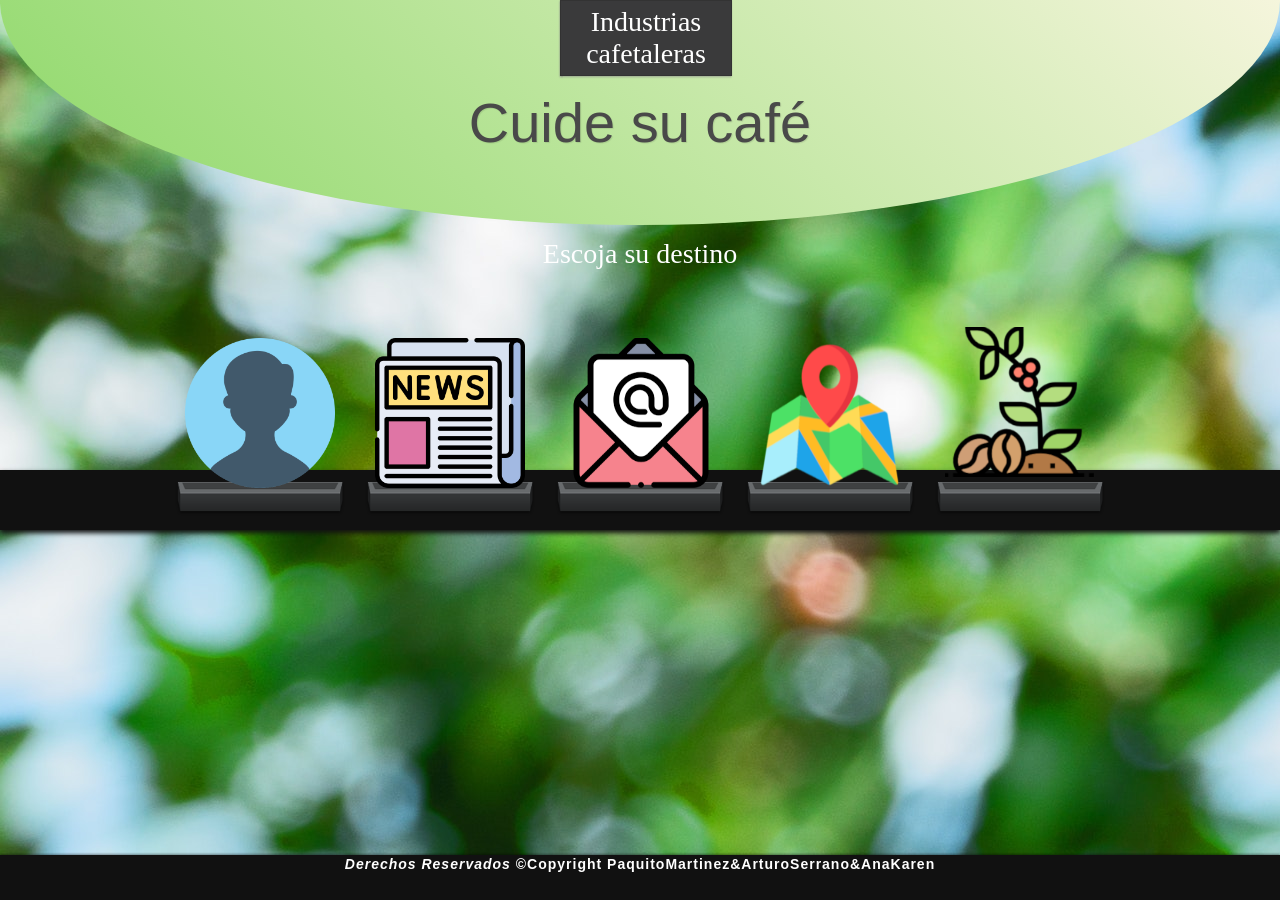
==== index.html @ add836a6 "primer commit" ====
<!DOCTYPE html>
<html>

	<head>
	<script type='text/javascript'>
//Cursor burbujas
// <![CDATA[
var colours=new Array("#22b870", "#22b870", "#22b870", "#22b870", "#22b870"); 
var bubbles=70; 
var x=ox=400;
var y=oy=300;
var swide=800;
var shigh=600;
var sleft=sdown=0;
var bubb=new Array();
var bubbx=new Array();
var bubby=new Array();
var bubbs=new Array();

window.onload=function() { if (document.getElementById) {
var rats, div;
for (var i=0; i<bubbles; i++) {
rats=createDiv("3px", "3px");
rats.style.visibility="hidden";

div=createDiv("auto", "auto");
rats.appendChild(div);
div=div.style;
div.top="1px";
div.left="0px";
div.bottom="1px";
div.right="0px";
div.borderLeft="1px solid "+colours[3];
div.borderRight="1px solid "+colours[1];

div=createDiv("auto", "auto");
rats.appendChild(div);
div=div.style;
div.top="0px";
div.left="1px";
div.right="1px";
div.bottom="0px"
div.borderTop="1px solid "+colours[0];
div.borderBottom="1px solid "+colours[2];

div=createDiv("auto", "auto");
rats.appendChild(div);
div=div.style;
div.left="1px";
div.right="1px";
div.bottom="1px";
div.top="1px";
div.backgroundColor=colours[4];
if (navigator.appName=="Microsoft Internet Explorer") div.filter="alpha(opacity=50)";
else div.opacity=0.5;
document.body.appendChild(rats);
bubb[i]=rats.style;
}
set_scroll();
set_width();
bubble();
}}

function bubble() {
var c;
if (x!=ox || y!=oy) {
ox=x;
oy=y;
for (c=0; c<bubbles; c++) if (!bubby[c]) {
bubb[c].left=(bubbx[c]=x)+"px";
bubb[c].top=(bubby[c]=y)+"px";
bubb[c].width="3px";
bubb[c].height="3px"
bubb[c].visibility="visible";
bubbs[c]=3;
break;
}
}
for (c=0; c<bubbles; c++) if (bubby[c]) update_bubb(c);
setTimeout("bubble()", 40);
}

function update_bubb(i) {
if (bubby[i]) {
bubby[i]-=bubbs[i]/2+i%2;
bubbx[i]+=(i%5-2)/5;
if (bubby[i]>sdown && bubbx[i]>0) {
if (Math.random()<bubbs[i]/shigh*2 && bubbs[i]++<8) {
bubb[i].width=bubbs[i]+"px";
bubb[i].height=bubbs[i]+"px";
}
bubb[i].top=bubby[i]+"px";
bubb[i].left=bubbx[i]+"px";
}
else {
bubb[i].visibility="hidden";
bubby[i]=0;
return;
}
}
}

document.onmousemove=mouse;
function mouse(e) {
set_scroll();
y=(e)?e.pageY:event.y+sleft;
x=(e)?e.pageX:event.x+sdown;
}

window.onresize=set_width;
function set_width() {
var sw_min=999999;
var sh_min=999999;
if (document.documentElement && document.documentElement.clientWidth) {
if (document.documentElement.clientWidth>0) sw_min=document.documentElement.clientWidth;
if (document.documentElement.clientHeight>0) sh_min=document.documentElement.clientHeight;
}
if (typeof(self.innerWidth)!="undefined" && self.innerWidth) {
if (self.innerWidth>0 && self.innerWidth<sw_min) sw_min=self.innerWidth;
if (self.innerHeight>0 && self.innerHeight<sh_min) sh_min=self.innerHeight;
}
if (document.body.clientWidth) {
if (document.body.clientWidth>0 && document.body.clientWidth<sw_min) sw_min=document.body.clientWidth;
if (document.body.clientHeight>0 && document.body.clientHeight<sh_min) sh_min=document.body.clientHeight;
}
if (sw_min==999999 || sh_min==999999) {
sw_min=800;
sh_min=600;
}
swide=sw_min;
shigh=sh_min;
}

window.onscroll=set_scroll;
function set_scroll() {
if (typeof(self.pageYOffset)=="number") {
sdown=self.pageYOffset;
sleft=self.pageXOffset;
}
else if (document.body.scrollTop || document.body.scrollLeft) {
sdown=document.body.scrollTop;
sleft=document.body.scrollLeft;
}
else if (document.documentElement && (document.documentElement.scrollTop || document.documentElement.scrollLeft)) {
sleft=document.documentElement.scrollLeft;
sdown=document.documentElement.scrollTop;
}
else {
sdown=0;
sleft=0;
}
}

function createDiv(height, width) {
var div=document.createElement("div");
div.style.position="absolute";
div.style.height=height;
div.style.width=width;
div.style.overflow="hidden";
return (div);
}

</script>
		<meta charset="utf-8" />
		<title> Proyecto de investigación</title>


<!-- 		<link rel="stylesheet" href="assets/css/styles.css" />

 -->	
 <link  rel="icon"   href="./assets/img/favicon.png" type="image/png" />
 <link rel="stylesheet" href="assets/css/miEstilo.css">
</head>

	<body>

			<header>
				<h2>Industrias cafetaleras</h2>
				<h1>Cuide su café</h1>
			</header>

		<div id="main">

			<h3>Escoja su destino</h3>
<!-- 
			<a class="arrow prev">Prev</a>
			<a class="arrow next">Next</a> -->

			<ul id="carousel">
				<li><a href="Info/Informacion.php"><img style="margin-top: -50px;  height: 240px; width: 240px;" src="assets/img/user2.png" alt="Shutterstock" /></a></li>
				<!--<li><a href="Info/Informacion.html"><img style="height: 300px; width: 168px;"src="assets/img/usuario.jpg	" alt="Themefuse" /></a></li>-->
				
				<li><a href="Info/noticias.html"><img style="margin-top: -50px; height: 240px; width: 240px;" src="assets/img/newspaper.png"
							alt="Shutterstock" /></a></li>
				<li><a href="Info/contacto.html"><img style="margin-top: -50px; height: 240px; width: 240px;" src="assets/img/mail.png"
							alt="Pagelines" /></a></li>

				<li><a href="Info/mapa.html"><img style="margin-top: -50px; height: 240px; width: 240px;" src="assets/img/map.png" alt="Themefuse" /></a></li>
				
        		<li class="visible"><a href="Azure/index.html"><img style="bottom: 11px; margin-top: -50px; height: 240px; width: 240px;"src="assets/img/coffee-plant.png	" alt="RapidXHTML" /></a></li>
        		<!--<li class="visible"><a href="http://imcreator.com/"><img src="assets/img/sites/s2.jpg" alt="IM Creator" /></a></li>
        		<li class="visible"><a href="http://www.emailonacid.com/"><img src="assets/img/sites/s3.jpg" alt="Email on Acid" /></a></li>
        		<li><a href="http://www.templatesold.com/"><img src="assets/img/sites/s4.jpg" alt="Template SOLD" /></a></li>
        		<li><a href="http://www.linuxcloudvps.com/"><img src="assets/img/sites/s5.jpg" alt="Linux Cloud VPS" /></a></li>
        		<li><a href="https://www.billgrid.com/index"><img src="assets/img/sites/s6.jpg" alt="Billgrid" /></a></li>
        		<li><a href="http://www.maxcdn.com/"><img src="assets/img/sites/s7.jpg" alt="MaxCDN" /></a></li>
        	</ul>
        	
        </div>
        -->
				<footer>
					<h2><i>Derechos Reservados</i> &copyCopyright PaquitoMartinez&ArturoSerrano&AnaKaren</h2>
				</footer>
				

				<script src="http://code.jquery.com/jquery-1.7.2.min.js"></script>
				<script src="assets/js/script.js"></script>

			</body>
		</html>
---- assets/css/styles.css ----
/*-------------------------
	Simple reset
--------------------------*/


*{
	margin:0;
	padding:0;
}


/*-------------------------
	General Styles
--------------------------*/


html{
	background:url('../img/bg.jpg') repeat #1c1f20;
}


body{
	font:14px/1.3 'Segoe UI', 'Arial', sans-serif;
}

a, a:visited {
	outline:none;
	color:#1c4f64;
}

a:hover{
	text-decoration:none;
}

section, footer, header{
	display: block;
}


/*----------------------------
	The Header
-----------------------------*/


header{
	background-color:#e8e8e9;
	padding:30px;
	position:relative;
}

header:after{
	content:'';
	background:url('../img/header_border.jpg') repeat-x;
	height:12px;
	width:100%;
	left:0;
	bottom:-12px;
	position:absolute;
}

header h2{
	font: normal 28px 'Rochester', cursive;
	text-align:center;
	padding:5px;
	background-color:#3a3a3b;
	box-shadow:0 1px 2px #888;
	border:1px solid #333;
	position:absolute;
	top:0;
	left:50%;
	width:160px;
	margin-left:-80px;
	color:#fff;
}

header h1{
	text-align:center;
	font: normal 56px 'Bree Serif', sans-serif;
	color:#494949;
	padding:60px 0 40px;
	text-shadow:1px 1px 1px rgba(0,0,0,0.1);
}




/*----------------------------
	The Main Div
-----------------------------*/


#main{
	position:relative;
	margin-bottom: 70px;
}

h3{
	font: normal 28px 'Rochester', cursive;
	text-align:center;
	color:#fff;
	margin-top:100px;
}

#carousel{
	margin-top:200px;
	text-align:center;
	height:60px;
	background-color:#111;
	box-shadow:0 3px 5px #111;
	
	/* Initially hidden */
	opacity:0;
	
	/* Will animate the transition */
	-moz-transition:0.4s opacity;
	-webkit-transition:0.4s opacity;
	transition:0.4s opacity;
}

#carousel.active{
	opacity:1;
}

#carousel li{
	display:none;
	list-style:none;
	width:150px;
	height:150px;
	margin: -82px 18px 0;
	position:relative;
	
	-moz-transition:0.4s all;
	-webkit-transition:0.4s all;
	transition:0.4s all;
}

#carousel li.visible{
	display:inline-block;
}

#carousel li a img{
	border:none;
}

#carousel li img{
	display:block;
	width:auto;
	height:auto;
	max-width:100%;
	max-height:100%;
	position:relative;
	z-index:10;
}

/* Creating the cradle below the thumbnails.
	Uses % so that it grows with the image. */
	
#carousel li:after{
	content:'';
	background:url('../img/cradle.png') no-repeat top center;
	background-size:contain;
	bottom: 4%;
    content: "";
    height: 50px;
    left: -6.5%;
    position: absolute;
    right: -6.5%;
    width: auto;
    z-index: 1;
}

#carousel li:hover{
	height: 197px;
    margin-top: -152px;
    width: 222px;
}

.arrow{
	background:url('../img/arrows.png') no-repeat;
	width:28px;
	height:28px;
	opacity:0.8;
	text-indent:-999px;
	overflow:hidden;
	cursor:pointer;
	display:none;
	
	position:absolute;
	top:50%;
	left:50%;
	margin-left:-428px;
	margin-top:25px;
}

.arrow:hover{
	opacity:1;
}

.arrow.next{
	margin-left:400px;
	background-position:top right;
}




/*----------------------------
	The Footer
-----------------------------*/


footer{
	font:14px/1.3 'Segoe UI',Arial, sans-serif;
	background-color: #111111;
	bottom: 0;
	box-shadow: 0 -1px 2px rgba(0,0,0,0.4);
	height: 45px;
	left: 0;
	position: fixed;
	width: 100%;
	z-index: 100000;
}

footer h2{
	color: #EEEEEE;
	font-size: 14px;
	font-weight: normal;
	left: 50%;
	margin-left: -400px;
	padding: 13px 0 0;
	position: absolute;
	width: 540px;
}

footer h2 i{
	font-style:normal;
	color:#888;
}

footer a.tzine,a.tzine:visited{
	color: #999999;
	font-size: 12px;
	left: 50%;
	margin: 16px 0 0 110px;
	position: absolute;
	text-decoration: none;
	top: 0;
}

footer a i{
	color:#ccc;
	font-style: normal;
}

footer a i b{
	color:#c92020;
	font-weight: normal;
}
---- assets/css/miEstilo.css ----
/*-------------------------
	Simple reset
--------------------------*/


*{
	margin:0;
	padding:0;
}


/*-------------------------
	General Styles
--------------------------*/


html{
	background:url('../img/f2.jpg') repeat;
}


body{
	font:14px/1.3 'Segoe UI', 'Arial', sans-serif;
}

a, a:visited {
	outline:none;
	color:#1c4f64;
}

a:hover{
	text-decoration:none;
}

section, footer, header{
	display: block;
}


/*----------------------------
	The Header
-----------------------------*/



header{
	background: linear-gradient(45deg, #8CD867, beige );
	padding:30px;
    position:relative;
    border-radius: 0 0 50% 50%/0 0 100% 100%;
    transform: scaleX(1.0001);

}
/* 
header:after{
	content:'';
	background:url('../img/header_border.jpg') repeat-x;
	height:12px;
	width:100%;
	left:0;
	bottom:-12px;
    position:absolute;
    background: #e8e8e9;
} */

header h2{
	font: normal 28px 'Rochester', cursive;
	text-align:center;
	padding:5px;
	background-color:#3a3a3b;
	box-shadow:0 1px 2px #888;
	border:1px solid #333;
	position:absolute;
	top:0;
	left:50%;
	width:160px;
	margin-left:-80px;
	color:#fff;
}

header h1{
	text-align:center;
	font: normal 56px 'Bree Serif', sans-serif;
	color:#494949;
	padding:60px 0 40px;
	text-shadow:1px 1px 1px rgba(0,0,0,0.1);
}




/*----------------------------
	The Main Div
-----------------------------*/


#main{
	position:relative;
	margin-bottom: 70px;
}

h3{
	font: normal 28px 'Rochester', cursive;
	text-align:center;
	color:#fff;
	margin-top:1%;
}

#carousel{
	margin-top:200px;
	text-align:center;
	height:60px;
	background-color:#111;
	box-shadow:0 3px 5px #111;
	
	/* Initially hidden */
	opacity:0;
	
	/* Will animate the transition */
	-moz-transition:0.4s opacity;
	-webkit-transition:0.4s opacity;
	transition:0.4s opacity;
}

#carousel.active{
	opacity:1;
}

#carousel li{
	display:inline-block;
	list-style:none;
	width:150px;
	height:150px;
	margin: -82px 18px 0;
	position:relative;
	
	-moz-transition:0.4s all;
	-webkit-transition:0.4s all;
	transition:0.4s all;
}

#carousel li.visible{
	display:inline-block;
}

#carousel li a img{
	border:none;
}

#carousel li img{
	display:block;
	width:auto;
	height:auto;
	max-width:100%;
	max-height:100%;
	position:relative;
	z-index:10;
}

/* Creating the cradle below the thumbnails.
	Uses % so that it grows with the image. */
	
#carousel li:after{
	content:'';
	background:url('../img/cradle.png') no-repeat top center;
	background-size:contain;
	bottom: 4%;
    content: "";
    height: 50px;
    left: -6.5%;
    position: absolute;
    right: -6.5%;
    width: auto;
    z-index: 1;
}

#carousel li:hover{
	height: 197px;
    margin-top: -152px;
    width: 222px;
}

/* .arrow{
	background:url('../img/arrows.png') no-repeat;
	width:28px;
	height:28px;
	opacity:0.8;
	text-indent:-999px;
	overflow:hidden;
	cursor:pointer;
	display:none;
	
	position:absolute;
	top:50%;
	left:50%;
	margin-left:-428px;
	margin-top:25px;
}

.arrow:hover{
	opacity:1;
}

.arrow.next{
	margin-left:400px;
	background-position:top right;
} */




/*----------------------------
	The Footer
-----------------------------*/


/* footer{
	font:14px/1.3 'Segoe UI',Arial, sans-serif;
	background-color: #111111;
	bottom: 0;
	box-shadow: 0 -1px 2px rgba(0,0,0,0.4);
	height: 45px;
	left: 0;
	position: fixed;
	width: 100%;
	z-index: 100000;
}

footer h2{
	color: #EEEEEE;
	font-size: 14px;
	font-weight: normal;
	left: 50%;
	margin-left: -400px;
	padding: 13px 0 0;
	position: absolute;
	width: 540px;
}

footer h2 i{
	font-style:normal;
	color:#888;
}

footer a.tzine,a.tzine:visited{
	color: #999999;
	font-size: 12px;
	left: 50%;
	margin: 16px 0 0 110px;
	position: absolute;
	text-decoration: none;
	top: 0;
}

footer a i{
	color:#ccc;
	font-style: normal;
}

footer a i b{
	color:#c92020;
	font-weight: normal;
}
 */
footer{
	font:14px/1.3 'Segoe UI',Arial, sans-serif;
	background-color: #111111;
	bottom: 0;
	box-shadow: 0 -1px 2px rgba(0,0,0,0.4);
	height: 45px;
	left: 0;
	position: fixed;
	width: 100%;
	z-index: 100000;
}
footer h2{
	font:14px/1.3 'Segoe UI',Arial, sans-serif;
	text-align: center;
	color:#fff;
	font-weight: 600;
	letter-spacing:1px;
}
footer h2 i{
	color: #fff;
}
footer h2 i:hover{
	color: #272727;
}
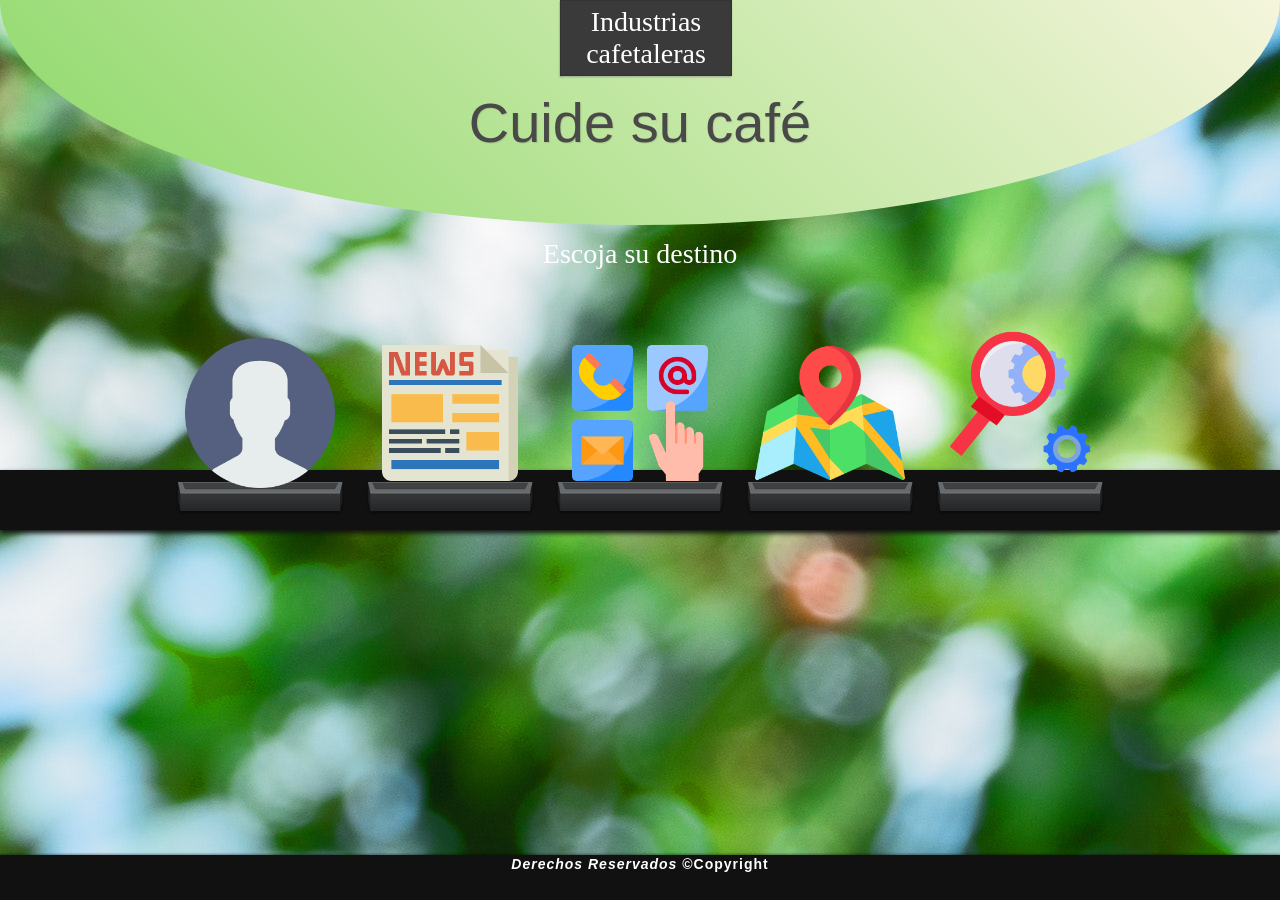
==== commit f5bcbbf7: "Interfaz de registro lista" ====
--- a/index.html
+++ b/index.html
@@ -187,17 +187,17 @@
 			<a class="arrow next">Next</a> -->
 
 			<ul id="carousel">
-				<li><a href="Info/Informacion.php"><img style="margin-top: -50px;  height: 240px; width: 240px;" src="assets/img/user2.png" alt="Shutterstock" /></a></li>
+				<li><a href="Info/Informacion.php"><img style="margin-top: -50px;  height: 240px; width: 240px;" src="assets/img/user3.png" alt="Shutterstock" /></a></li>
 				<!--<li><a href="Info/Informacion.html"><img style="height: 300px; width: 168px;"src="assets/img/usuario.jpg	" alt="Themefuse" /></a></li>-->
 				
-				<li><a href="Info/noticias.html"><img style="margin-top: -50px; height: 240px; width: 240px;" src="assets/img/newspaper.png"
+				<li><a href="Info/noticias.html"><img style="margin-top: -50px; height: 240px; width: 240px;" src="assets/img/news.png"
 							alt="Shutterstock" /></a></li>
-				<li><a href="Info/contacto.html"><img style="margin-top: -50px; height: 240px; width: 240px;" src="assets/img/mail.png"
+				<li><a href="Info/contacto.html"><img style="margin-top: -50px; height: 240px; width: 240px;" src="assets/img/communicate.png"
 							alt="Pagelines" /></a></li>
 
 				<li><a href="Info/mapa.html"><img style="margin-top: -50px; height: 240px; width: 240px;" src="assets/img/map.png" alt="Themefuse" /></a></li>
 				
-        		<li class="visible"><a href="Azure/index.html"><img style="bottom: 11px; margin-top: -50px; height: 240px; width: 240px;"src="assets/img/coffee-plant.png	" alt="RapidXHTML" /></a></li>
+        		<li class="visible"><a href="Azure/index.html"><img style="bottom: 11px; margin-top: -50px; height: 240px; width: 240px;"src="assets/img/analizar.png	" alt="RapidXHTML" /></a></li>
         		<!--<li class="visible"><a href="http://imcreator.com/"><img src="assets/img/sites/s2.jpg" alt="IM Creator" /></a></li>
         		<li class="visible"><a href="http://www.emailonacid.com/"><img src="assets/img/sites/s3.jpg" alt="Email on Acid" /></a></li>
         		<li><a href="http://www.templatesold.com/"><img src="assets/img/sites/s4.jpg" alt="Template SOLD" /></a></li>
@@ -209,7 +209,7 @@
         </div>
         -->
 				<footer>
-					<h2><i>Derechos Reservados</i> &copyCopyright PaquitoMartinez&ArturoSerrano&AnaKaren</h2>
+					<h2><i>Derechos Reservados</i> &copyCopyright</h2>
 				</footer>
 				
 
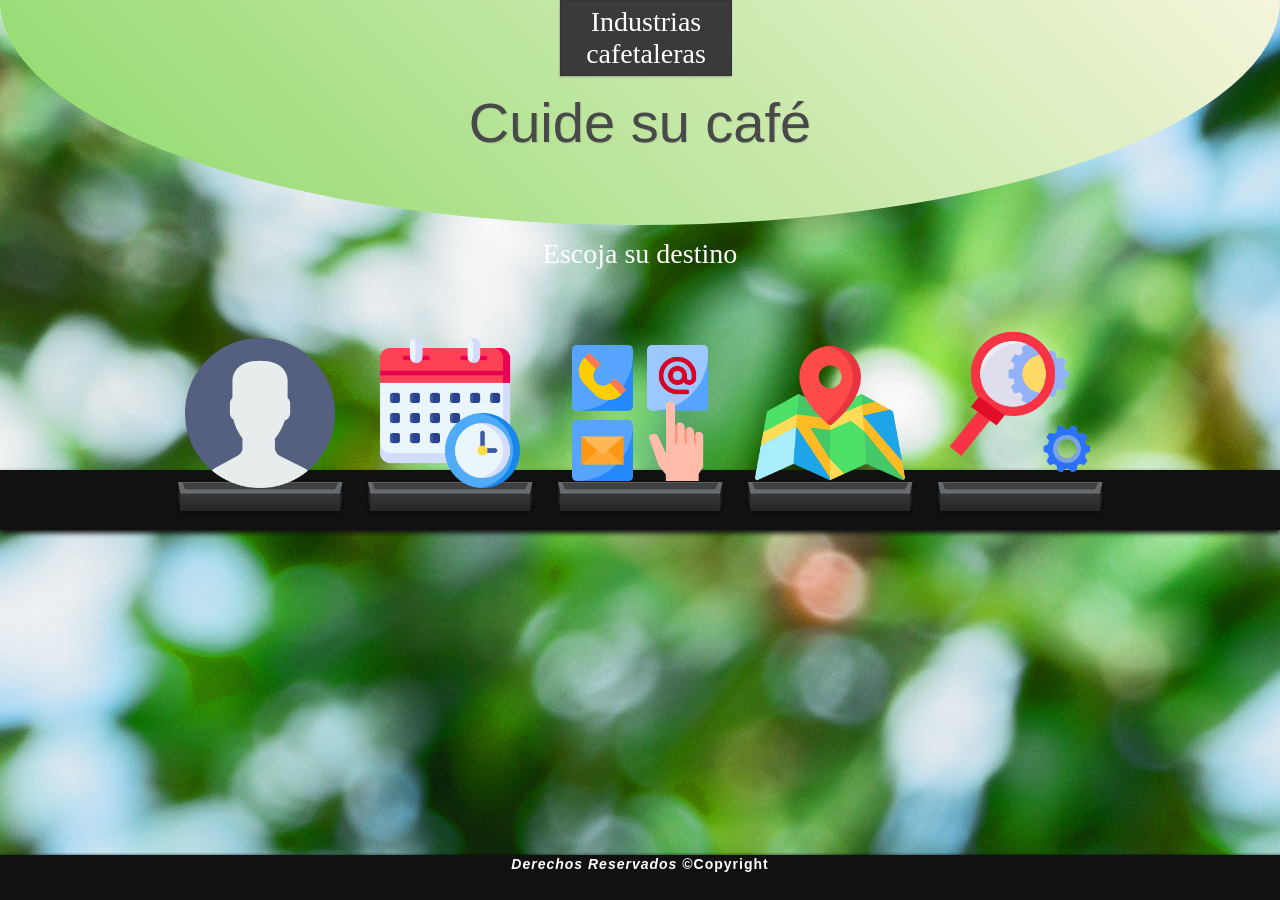
==== commit 32455026: "Calendario agregado" ====
--- a/index.html
+++ b/index.html
@@ -2,165 +2,7 @@
 <html>
 
 	<head>
-	<script type='text/javascript'>
-//Cursor burbujas
-// <![CDATA[
-var colours=new Array("#22b870", "#22b870", "#22b870", "#22b870", "#22b870"); 
-var bubbles=70; 
-var x=ox=400;
-var y=oy=300;
-var swide=800;
-var shigh=600;
-var sleft=sdown=0;
-var bubb=new Array();
-var bubbx=new Array();
-var bubby=new Array();
-var bubbs=new Array();
-
-window.onload=function() { if (document.getElementById) {
-var rats, div;
-for (var i=0; i<bubbles; i++) {
-rats=createDiv("3px", "3px");
-rats.style.visibility="hidden";
-
-div=createDiv("auto", "auto");
-rats.appendChild(div);
-div=div.style;
-div.top="1px";
-div.left="0px";
-div.bottom="1px";
-div.right="0px";
-div.borderLeft="1px solid "+colours[3];
-div.borderRight="1px solid "+colours[1];
-
-div=createDiv("auto", "auto");
-rats.appendChild(div);
-div=div.style;
-div.top="0px";
-div.left="1px";
-div.right="1px";
-div.bottom="0px"
-div.borderTop="1px solid "+colours[0];
-div.borderBottom="1px solid "+colours[2];
-
-div=createDiv("auto", "auto");
-rats.appendChild(div);
-div=div.style;
-div.left="1px";
-div.right="1px";
-div.bottom="1px";
-div.top="1px";
-div.backgroundColor=colours[4];
-if (navigator.appName=="Microsoft Internet Explorer") div.filter="alpha(opacity=50)";
-else div.opacity=0.5;
-document.body.appendChild(rats);
-bubb[i]=rats.style;
-}
-set_scroll();
-set_width();
-bubble();
-}}
-
-function bubble() {
-var c;
-if (x!=ox || y!=oy) {
-ox=x;
-oy=y;
-for (c=0; c<bubbles; c++) if (!bubby[c]) {
-bubb[c].left=(bubbx[c]=x)+"px";
-bubb[c].top=(bubby[c]=y)+"px";
-bubb[c].width="3px";
-bubb[c].height="3px"
-bubb[c].visibility="visible";
-bubbs[c]=3;
-break;
-}
-}
-for (c=0; c<bubbles; c++) if (bubby[c]) update_bubb(c);
-setTimeout("bubble()", 40);
-}
-
-function update_bubb(i) {
-if (bubby[i]) {
-bubby[i]-=bubbs[i]/2+i%2;
-bubbx[i]+=(i%5-2)/5;
-if (bubby[i]>sdown && bubbx[i]>0) {
-if (Math.random()<bubbs[i]/shigh*2 && bubbs[i]++<8) {
-bubb[i].width=bubbs[i]+"px";
-bubb[i].height=bubbs[i]+"px";
-}
-bubb[i].top=bubby[i]+"px";
-bubb[i].left=bubbx[i]+"px";
-}
-else {
-bubb[i].visibility="hidden";
-bubby[i]=0;
-return;
-}
-}
-}
-
-document.onmousemove=mouse;
-function mouse(e) {
-set_scroll();
-y=(e)?e.pageY:event.y+sleft;
-x=(e)?e.pageX:event.x+sdown;
-}
-
-window.onresize=set_width;
-function set_width() {
-var sw_min=999999;
-var sh_min=999999;
-if (document.documentElement && document.documentElement.clientWidth) {
-if (document.documentElement.clientWidth>0) sw_min=document.documentElement.clientWidth;
-if (document.documentElement.clientHeight>0) sh_min=document.documentElement.clientHeight;
-}
-if (typeof(self.innerWidth)!="undefined" && self.innerWidth) {
-if (self.innerWidth>0 && self.innerWidth<sw_min) sw_min=self.innerWidth;
-if (self.innerHeight>0 && self.innerHeight<sh_min) sh_min=self.innerHeight;
-}
-if (document.body.clientWidth) {
-if (document.body.clientWidth>0 && document.body.clientWidth<sw_min) sw_min=document.body.clientWidth;
-if (document.body.clientHeight>0 && document.body.clientHeight<sh_min) sh_min=document.body.clientHeight;
-}
-if (sw_min==999999 || sh_min==999999) {
-sw_min=800;
-sh_min=600;
-}
-swide=sw_min;
-shigh=sh_min;
-}
-
-window.onscroll=set_scroll;
-function set_scroll() {
-if (typeof(self.pageYOffset)=="number") {
-sdown=self.pageYOffset;
-sleft=self.pageXOffset;
-}
-else if (document.body.scrollTop || document.body.scrollLeft) {
-sdown=document.body.scrollTop;
-sleft=document.body.scrollLeft;
-}
-else if (document.documentElement && (document.documentElement.scrollTop || document.documentElement.scrollLeft)) {
-sleft=document.documentElement.scrollLeft;
-sdown=document.documentElement.scrollTop;
-}
-else {
-sdown=0;
-sleft=0;
-}
-}
-
-function createDiv(height, width) {
-var div=document.createElement("div");
-div.style.position="absolute";
-div.style.height=height;
-div.style.width=width;
-div.style.overflow="hidden";
-return (div);
-}
-
-</script>
+		<script src="burbujas.js"></script>
 		<meta charset="utf-8" />
 		<title> Proyecto de investigación</title>
 
@@ -190,14 +32,12 @@
 				<li><a href="Info/Informacion.php"><img style="margin-top: -50px;  height: 240px; width: 240px;" src="assets/img/user3.png" alt="Shutterstock" /></a></li>
 				<!--<li><a href="Info/Informacion.html"><img style="height: 300px; width: 168px;"src="assets/img/usuario.jpg	" alt="Themefuse" /></a></li>-->
 				
-				<li><a href="Info/noticias.html"><img style="margin-top: -50px; height: 240px; width: 240px;" src="assets/img/news.png"
-							alt="Shutterstock" /></a></li>
-				<li><a href="Info/contacto.html"><img style="margin-top: -50px; height: 240px; width: 240px;" src="assets/img/communicate.png"
-							alt="Pagelines" /></a></li>
+				<li><a href="Calendario/index.php"><img style="margin-top: -50px; height: 240px; width: 240px;" src="assets/img/calendar.png" alt="Shutterstock" /></a></li>
+				<li><a href="Info/contacto.php"><img style="margin-top: -50px; height: 240px; width: 240px;" src="assets/img/communicate.png" alt="Pagelines" /></a></li>
 
-				<li><a href="Info/mapa.html"><img style="margin-top: -50px; height: 240px; width: 240px;" src="assets/img/map.png" alt="Themefuse" /></a></li>
+				<li><a href="Info/mapa.php"><img style="margin-top: -50px; height: 240px; width: 240px;" src="assets/img/map.png" alt="Themefuse" /></a></li>
 				
-        		<li class="visible"><a href="Azure/index.html"><img style="bottom: 11px; margin-top: -50px; height: 240px; width: 240px;"src="assets/img/analizar.png	" alt="RapidXHTML" /></a></li>
+        		<li class="visible"><a href="Azure/index.php"><img style="bottom: 11px; margin-top: -50px; height: 240px; width: 240px;"src="assets/img/analizar.png	" alt="RapidXHTML" /></a></li>
         		<!--<li class="visible"><a href="http://imcreator.com/"><img src="assets/img/sites/s2.jpg" alt="IM Creator" /></a></li>
         		<li class="visible"><a href="http://www.emailonacid.com/"><img src="assets/img/sites/s3.jpg" alt="Email on Acid" /></a></li>
         		<li><a href="http://www.templatesold.com/"><img src="assets/img/sites/s4.jpg" alt="Template SOLD" /></a></li>
